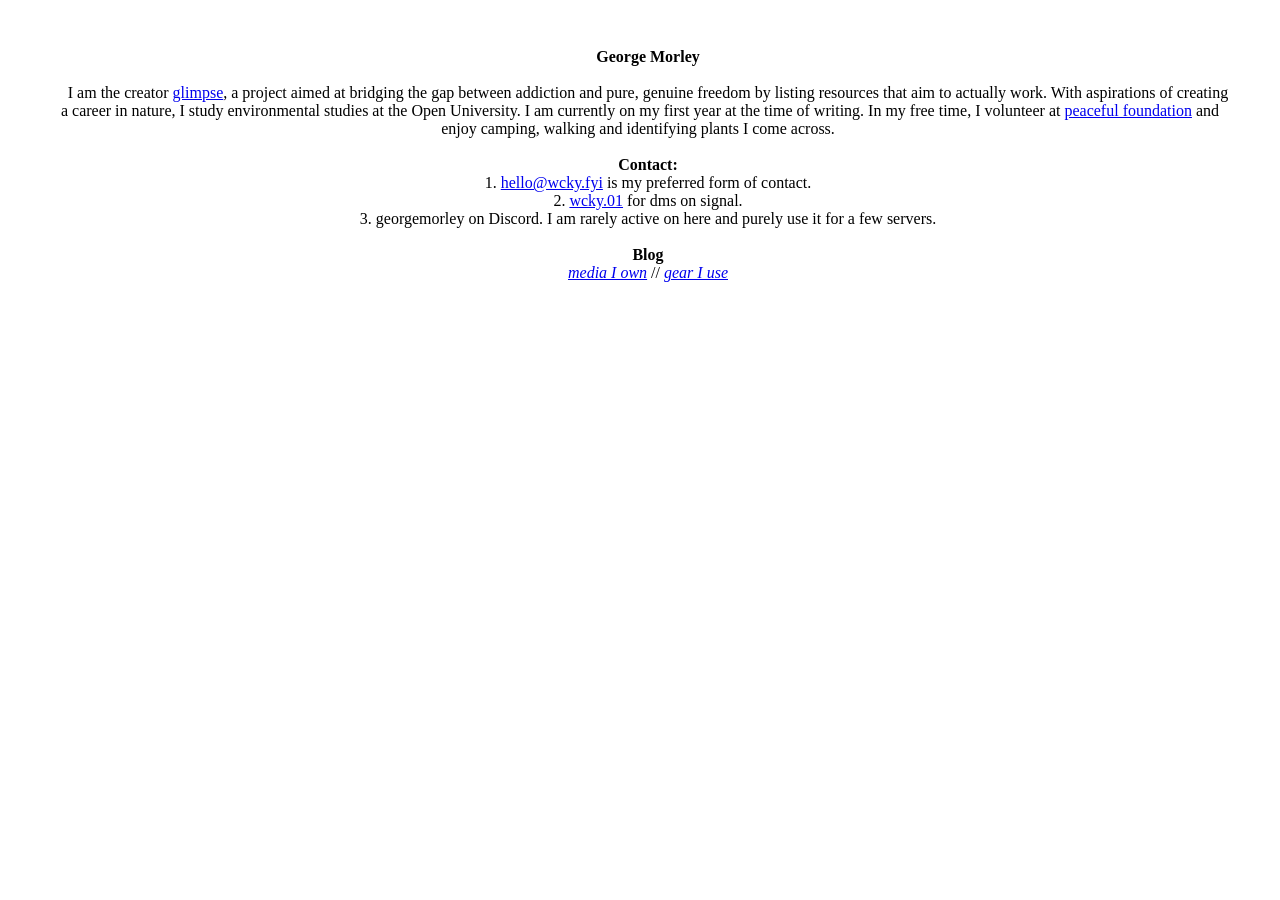
==== index.html @ 5c30e88f "italic" ====
<!DOCTYPE html>
<html>
<head>
    <meta charset="utf-8">
    <meta name="viewport" content="width=device-width, initial-scale=1">
    <link rel="stylesheet" href="style.css">
    <title>George Morley</title>
</head>
<body>
   <pre>
    <b>George Morley</b>
    
    I am the creator <a href="https://www.glimpsefoundation.net/">glimpse</a>, a project aimed at bridging the gap between addiction and pure, genuine freedom by listing resources that aim to actually work. With aspirations of creating a career in nature, I study environmental studies at the Open University. I am currently on my first year at the time of writing. In my free time, I volunteer at <a href="https://peacefulfoundation.org/">peaceful foundation</a> and enjoy camping, walking and identifying plants I come across. 

    <b>Contact:</b>
    1. <a href="mailto:hello@wcky.fyi">hello@wcky.fyi</a> is my preferred form of contact.
    2. <a href="https://signal.me/#eu/-Ukh1xQDSQlCeCPaV3qX7fvB7KdDOKD07LIvzbAhofY8hNOkmuFJgZxnAJFoP0go">wcky.01</a> for dms on signal.
    3. georgemorley on Discord. I am rarely active on here and purely use it for a few servers.

    <b>Blog</b>
    <a href="https://georgesitecool.netlify.app/media.html"><i>media I own</i></a> // <a href="https://georgesitecool.netlify.app/gear.html"><i>gear I use</i></a>
   </pre> 
</body>
</html>
---- style.css ----
body {
    margin: 16px;
    padding: 16px;
}
pre {
    margin: 0;
    padding: 16px;
    text-align: center;
    white-space: pre-wrap;
    overflow-wrap: anywhere;
    tab-size: 4;
    font-family: 'Times New Roman', serif;
}
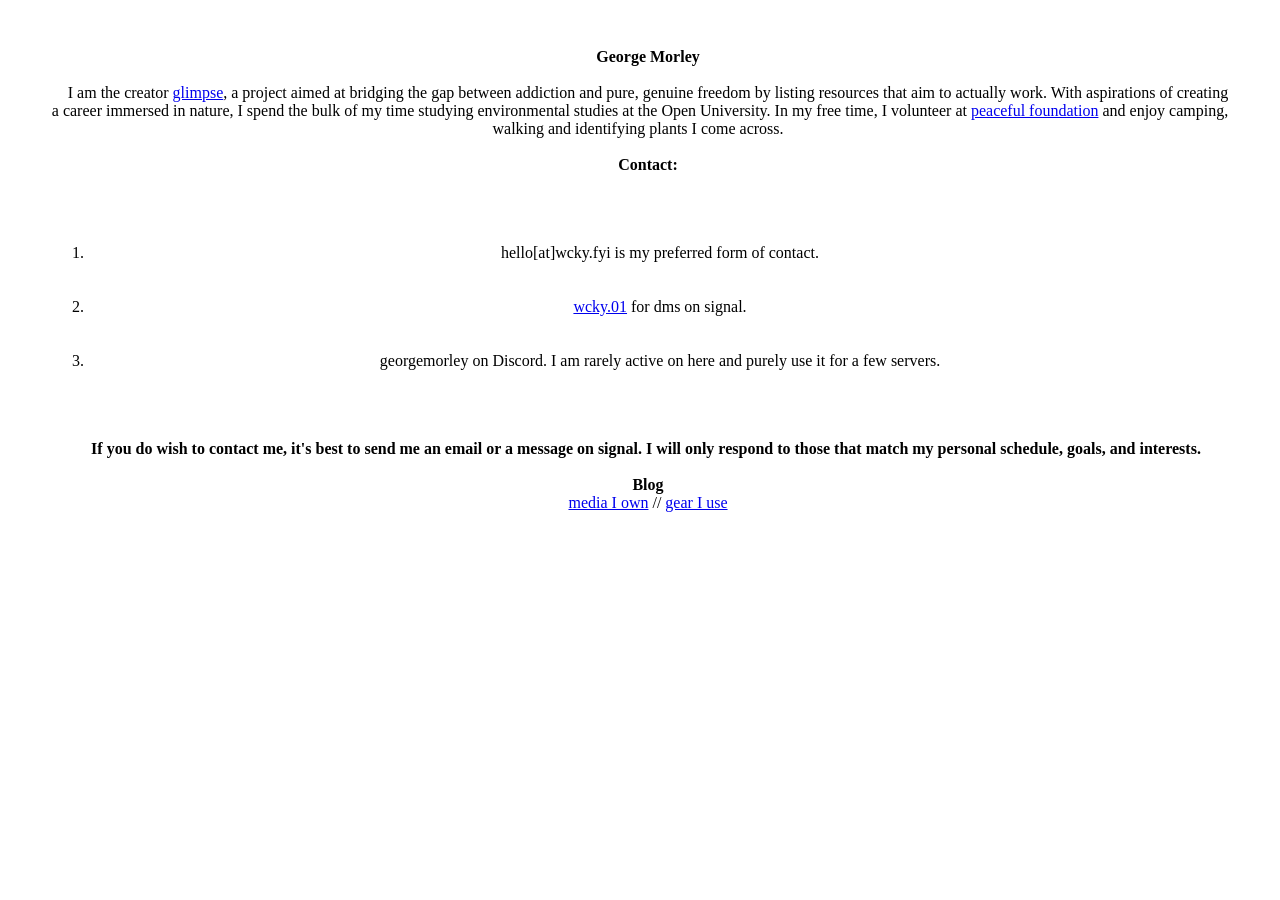
==== commit 16299dc4: "index.html" ====
--- a/index.html
+++ b/index.html
@@ -10,15 +10,18 @@
    <pre>
     <b>George Morley</b>
     
-    I am the creator <a href="https://www.glimpsefoundation.net/">glimpse</a>, a project aimed at bridging the gap between addiction and pure, genuine freedom by listing resources that aim to actually work. With aspirations of creating a career in nature, I study environmental studies at the Open University. I am currently on my first year at the time of writing. In my free time, I volunteer at <a href="https://peacefulfoundation.org/">peaceful foundation</a> and enjoy camping, walking and identifying plants I come across. 
+    I am the creator <a href="https://www.glimpsefoundation.net/">glimpse</a>, a project aimed at bridging the gap between addiction and pure, genuine freedom by listing resources that aim to actually work. With aspirations of creating a career immersed in nature, I spend the bulk of my time studying environmental studies at the Open University. In my free time, I volunteer at <a href="https://peacefulfoundation.org/">peaceful foundation</a> and enjoy camping, walking and identifying plants I come across. 
 
     <b>Contact:</b>
-    1. <a href="mailto:hello@wcky.fyi">hello@wcky.fyi</a> is my preferred form of contact.
-    2. <a href="https://signal.me/#eu/-Ukh1xQDSQlCeCPaV3qX7fvB7KdDOKD07LIvzbAhofY8hNOkmuFJgZxnAJFoP0go">wcky.01</a> for dms on signal.
-    3. georgemorley on Discord. I am rarely active on here and purely use it for a few servers.
+    <ol>
+        <li>hello[at]wcky.fyi is my preferred form of contact.</li>
+        <li><a href="https://signal.me/#eu/-Ukh1xQDSQlCeCPaV3qX7fvB7KdDOKD07LIvzbAhofY8hNOkmuFJgZxnAJFoP0go">wcky.01</a> for dms on signal.</li>
+        <li>georgemorley on Discord. I am rarely active on here and purely use it for a few servers.</li>
+    </ol>
+    <b>If you do wish to contact me, it's best to send me an email or a message on signal. I will only respond to those that match my personal schedule, goals, and interests.</b> 
 
     <b>Blog</b>
-    <a href="https://georgesitecool.netlify.app/media.html"><i>media I own</i></a> // <a href="https://georgesitecool.netlify.app/gear.html"><i>gear I use</i></a>
+    <a href="https://georgesitecool.netlify.app/media.html">media I own</a> // <a href="https://georgesitecool.netlify.app/gear.html">gear I use</a>
    </pre> 
 </body>
 </html>
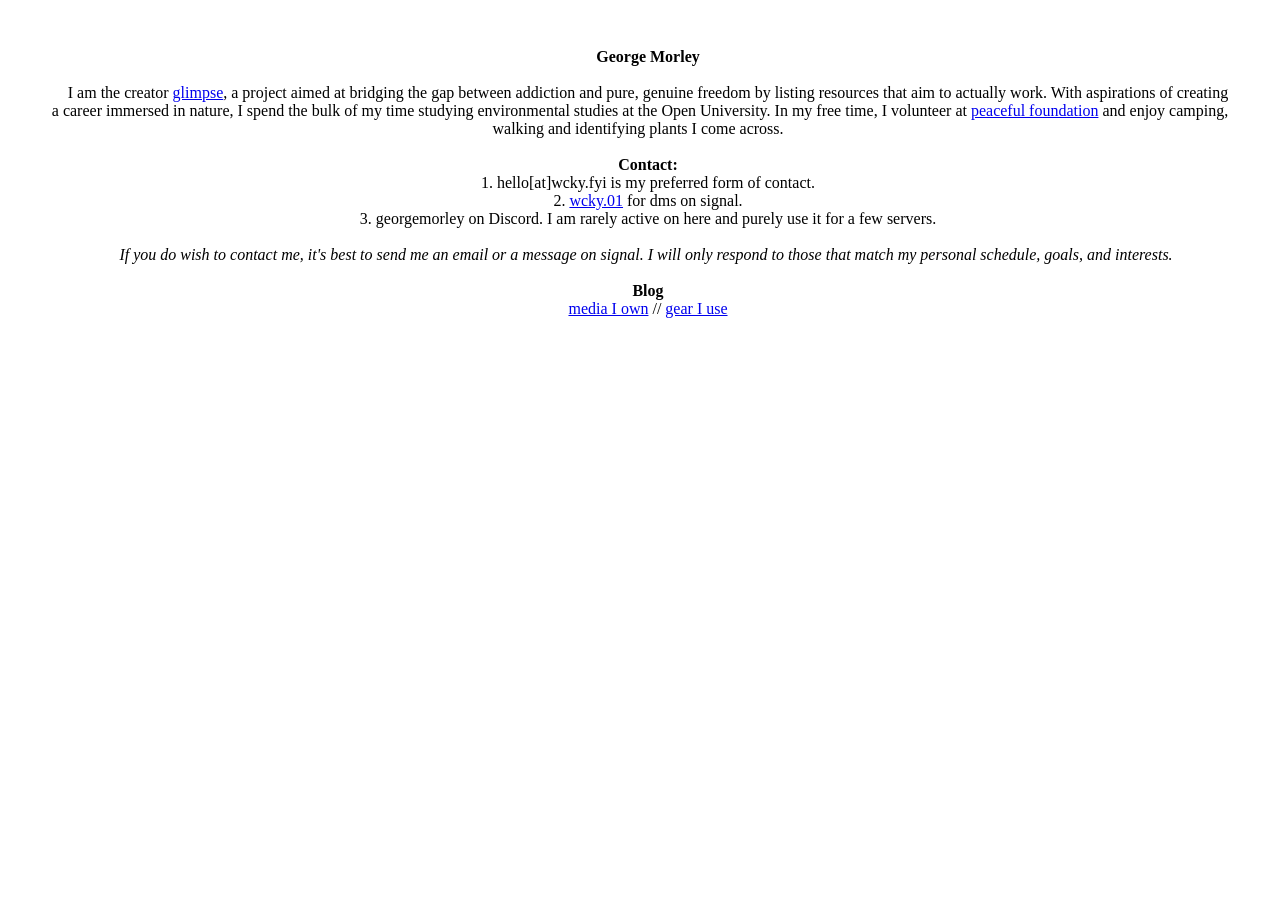
==== commit a78689bc: "index.html" ====
--- a/index.html
+++ b/index.html
@@ -13,12 +13,11 @@
     I am the creator <a href="https://www.glimpsefoundation.net/">glimpse</a>, a project aimed at bridging the gap between addiction and pure, genuine freedom by listing resources that aim to actually work. With aspirations of creating a career immersed in nature, I spend the bulk of my time studying environmental studies at the Open University. In my free time, I volunteer at <a href="https://peacefulfoundation.org/">peaceful foundation</a> and enjoy camping, walking and identifying plants I come across. 
 
     <b>Contact:</b>
-    <ol>
-        <li>hello[at]wcky.fyi is my preferred form of contact.</li>
-        <li><a href="https://signal.me/#eu/-Ukh1xQDSQlCeCPaV3qX7fvB7KdDOKD07LIvzbAhofY8hNOkmuFJgZxnAJFoP0go">wcky.01</a> for dms on signal.</li>
-        <li>georgemorley on Discord. I am rarely active on here and purely use it for a few servers.</li>
-    </ol>
-    <b>If you do wish to contact me, it's best to send me an email or a message on signal. I will only respond to those that match my personal schedule, goals, and interests.</b> 
+    1. hello[at]wcky.fyi is my preferred form of contact.
+    2. <a href="https://signal.me/#eu/-Ukh1xQDSQlCeCPaV3qX7fvB7KdDOKD07LIvzbAhofY8hNOkmuFJgZxnAJFoP0go">wcky.01</a> for dms on signal.
+    3. georgemorley on Discord. I am rarely active on here and purely use it for a few servers.
+
+    <i>If you do wish to contact me, it's best to send me an email or a message on signal. I will only respond to those that match my personal schedule, goals, and interests.</i> 
 
     <b>Blog</b>
     <a href="https://georgesitecool.netlify.app/media.html">media I own</a> // <a href="https://georgesitecool.netlify.app/gear.html">gear I use</a>
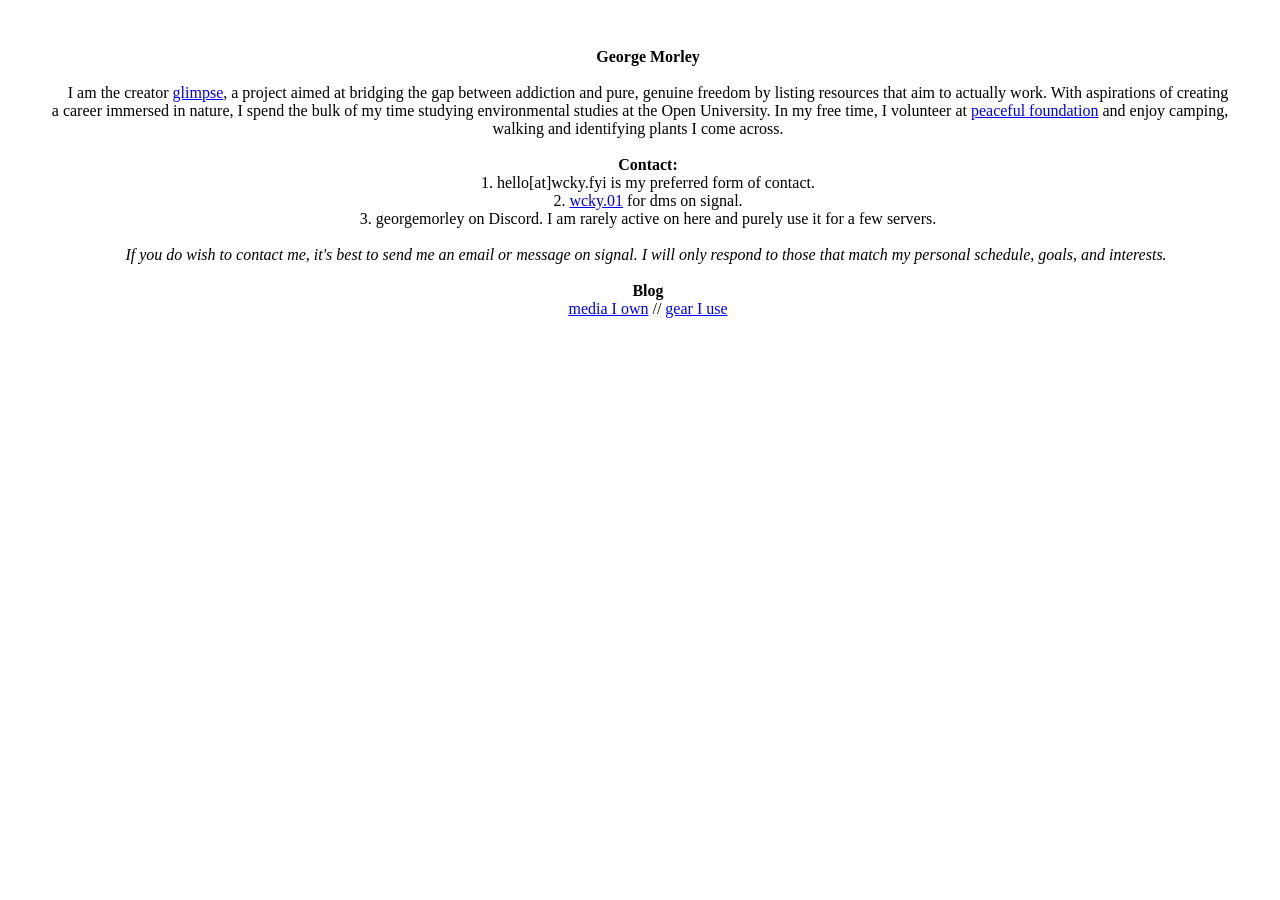
==== commit 06a24ab2: "remove a" ====
--- a/index.html
+++ b/index.html
@@ -17,7 +17,7 @@
     2. <a href="https://signal.me/#eu/-Ukh1xQDSQlCeCPaV3qX7fvB7KdDOKD07LIvzbAhofY8hNOkmuFJgZxnAJFoP0go">wcky.01</a> for dms on signal.
     3. georgemorley on Discord. I am rarely active on here and purely use it for a few servers.
 
-    <i>If you do wish to contact me, it's best to send me an email or a message on signal. I will only respond to those that match my personal schedule, goals, and interests.</i> 
+    <i>If you do wish to contact me, it's best to send me an email or message on signal. I will only respond to those that match my personal schedule, goals, and interests.</i> 
 
     <b>Blog</b>
     <a href="https://georgesitecool.netlify.app/media.html">media I own</a> // <a href="https://georgesitecool.netlify.app/gear.html">gear I use</a>
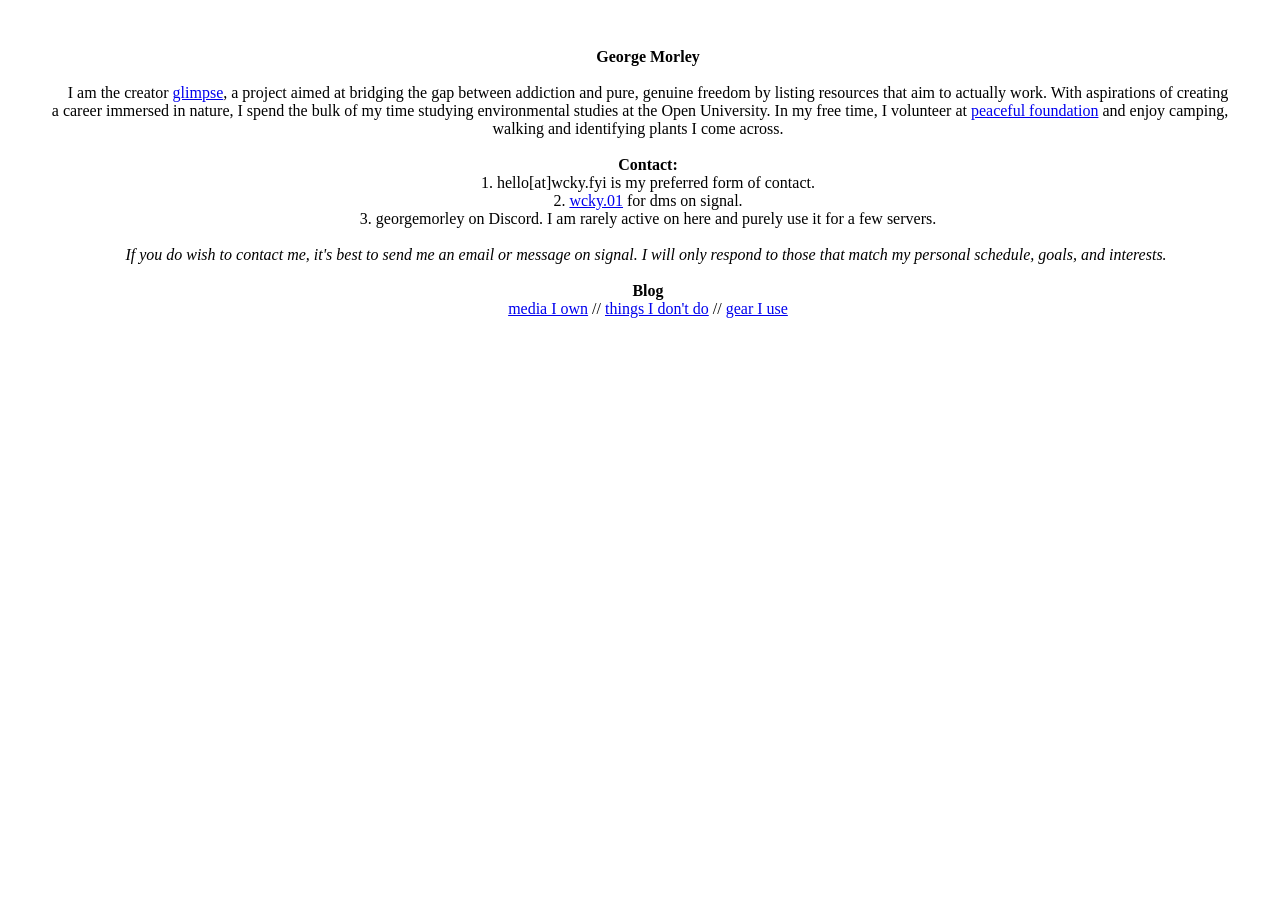
==== commit 54f04031: "added donts" ====
--- a/index.html
+++ b/index.html
@@ -20,7 +20,7 @@
     <i>If you do wish to contact me, it's best to send me an email or message on signal. I will only respond to those that match my personal schedule, goals, and interests.</i> 
 
     <b>Blog</b>
-    <a href="https://georgesitecool.netlify.app/media.html">media I own</a> // <a href="https://georgesitecool.netlify.app/gear.html">gear I use</a>
+    <a href="https://georgesitecool.netlify.app/media.html">media I own</a> // <a href="https://georgesitecool.netlify.app/donts.html">things I don't do</a> // <a href="https://georgesitecool.netlify.app/gear.html">gear I use</a>
    </pre> 
 </body>
 </html>
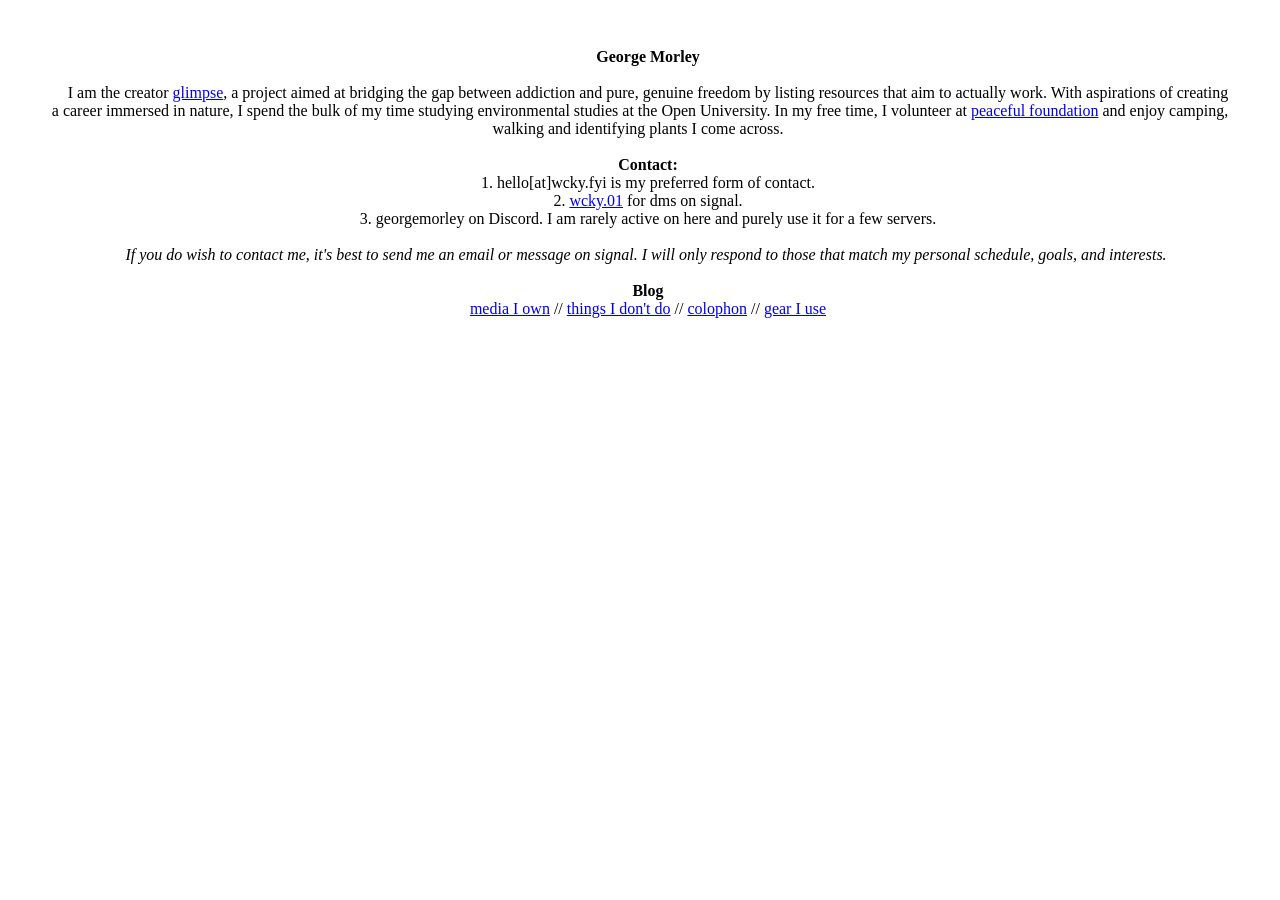
==== commit 1ce82787: "added colophon + link to index" ====
--- a/index.html
+++ b/index.html
@@ -20,7 +20,7 @@
     <i>If you do wish to contact me, it's best to send me an email or message on signal. I will only respond to those that match my personal schedule, goals, and interests.</i> 
 
     <b>Blog</b>
-    <a href="https://georgesitecool.netlify.app/media.html">media I own</a> // <a href="https://georgesitecool.netlify.app/donts.html">things I don't do</a> // <a href="https://georgesitecool.netlify.app/gear.html">gear I use</a>
+    <a href="https://georgesitecool.netlify.app/media.html">media I own</a> // <a href="https://georgesitecool.netlify.app/donts.html">things I don't do</a> // <a href="https://georgesitecool.netlify.app/colophon.html">colophon</a> // <a href="https://georgesitecool.netlify.app/gear.html">gear I use</a>
    </pre> 
 </body>
 </html>
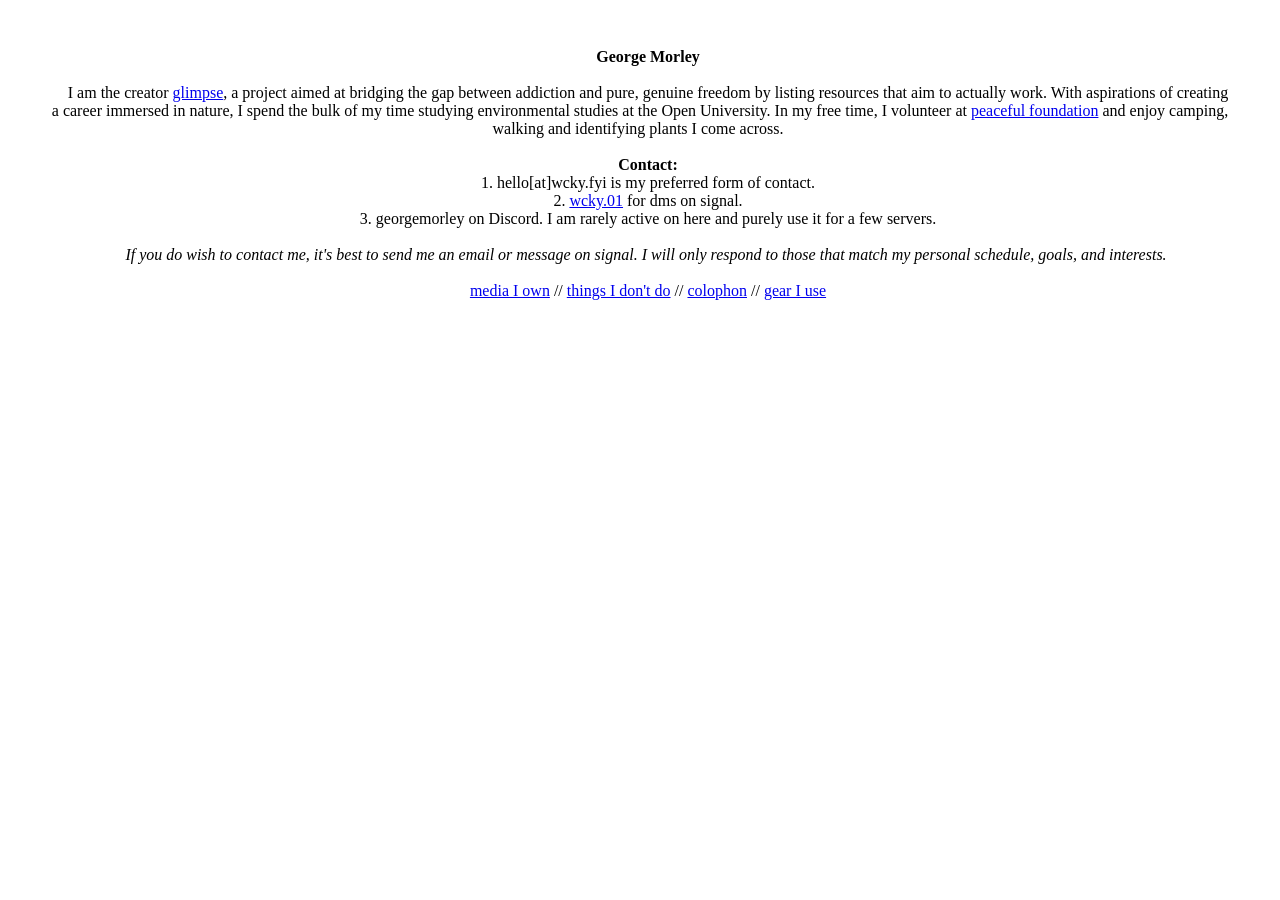
==== commit fd142dad: "removed blog header" ====
--- a/index.html
+++ b/index.html
@@ -19,8 +19,7 @@
 
     <i>If you do wish to contact me, it's best to send me an email or message on signal. I will only respond to those that match my personal schedule, goals, and interests.</i> 
 
-    <b>Blog</b>
-    <a href="https://georgesitecool.netlify.app/media.html">media I own</a> // <a href="https://georgesitecool.netlify.app/donts.html">things I don't do</a> // <a href="https://georgesitecool.netlify.app/colophon.html">colophon</a> // <a href="https://georgesitecool.netlify.app/gear.html">gear I use</a>
+    <a href="https://wcky.fyi/media.html">media I own</a> // <a href="https://wcky.fyi/donts.html">things I don't do</a> // <a href="https://wcky.fyi/colophon.html">colophon</a> // <a href="https://wcky.fyi/gear.html">gear I use</a>
    </pre> 
 </body>
 </html>
